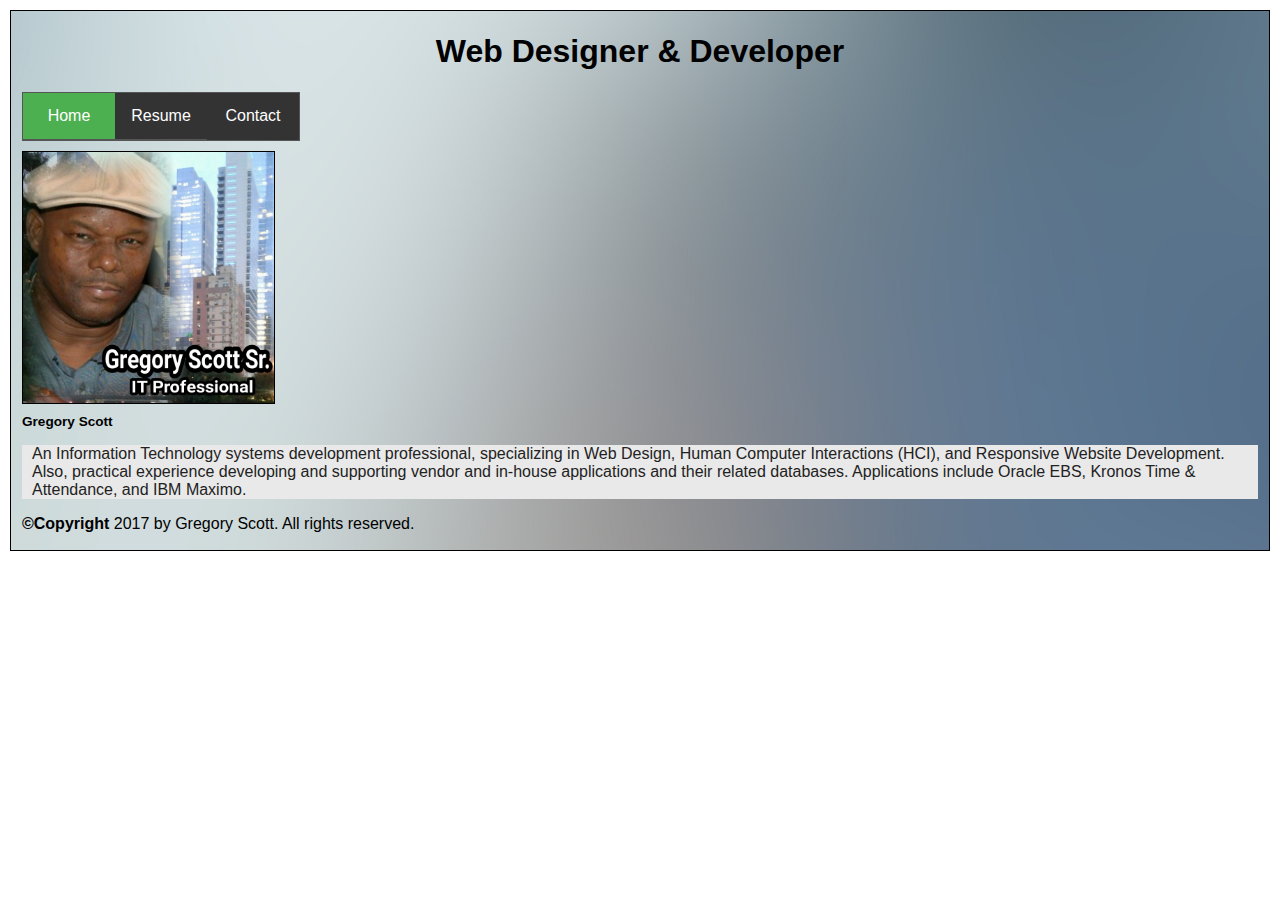
==== index.html @ 9a20ea66 "Initial Loading of itmd-361-proj02 from Itmd-361-proj01 files" ====
<!DOCTYPE html>
<html lang="en">
	
	<head>
		<meta charset="UTF-8">
		<title>About Gregory Scott</title>
		<link rel="stylesheet" href="css/screen.css">
		<meta name="viewport" content="initial-scale=1.0,width=device-width">
	</head>

	<body>
		<div id="body">

			<header>
				<h1 id="siteid"> Web Designer & Developer</h1>
				
				<nav>
					<ul>
						<li><a class="active" href="index.html">Home</a></li>
						<li><a href="resume.html">Resume</a></li>
						<li><a href="contact.html">Contact</a></li>
					</ul>
				</nav>
				
				<figure>
					<a href="index.html"><img id="pic1" src="img/1504309260-picsay.jpg" alt="Photo Gregory Scott" title="Photo"></a>
					<figcaption>Gregory Scott</figcaption>
				</figure>
			</header>

			<main>
				<p>An Information Technology systems development professional, specializing in Web Design, Human Computer Interactions (HCI), and Responsive Website Development.  Also, practical experience developing and supporting vendor and in-house applications and their related databases.  Applications include Oracle EBS, Kronos Time & Attendance, and IBM Maximo.</p>
			</main>

			<footer>
					<p><strong>©Copyright</strong> 2017 by Gregory Scott. All rights reserved.</p>
			</footer>
			</div>		
	</body>

</html>
---- css/screen.css ----
/* Normalize.css
----------------------------------------------- */
article,aside,details,figcaption,figure,footer,header,hgroup,nav,section,summary{display:block;}audio,canvas,video{display:inline-block;*display:inline;*zoom:1;}audio:not([controls]){display:none;height:0;}[hidden]{display:none;}html{font-size:100%;-webkit-text-size-adjust:100%;-ms-text-size-adjust:100%;}html,button,input,select,textarea{font-family:sans-serif;}body{margin:0;}a:focus{outline:thin dotted;}a:active,a:hover{outline:0;}h1{font-size:2em;margin:0.67em 0;}h2{font-size:1.5em;margin:0.83em 0;}h3{font-size:1.17em;margin:1em 0;}h4{font-size:1em;margin:1.33em 0;}h5{font-size:0.83em;margin:1.67em 0;}h6{font-size:0.75em;margin:2.33em 0;}abbr[title]{border-bottom:1px dotted;}b,strong{font-weight:bold;}blockquote{margin:1em 40px;}dfn{font-style:italic;}mark{background:#ff0;color:#000;}p,pre{margin:1em 0;}code,kbd,pre,samp{font-family:monospace,serif;_font-family:'courier new',monospace;font-size:1em;}pre{white-space:pre;white-space:pre-wrap;word-wrap:break-word;}q{quotes:none;}q:before,q:after{content:'';content:none;}small{font-size:75%;}sub,sup{font-size:75%;line-height:0;position:relative;vertical-align:baseline;}sup{top:-0.5em;}sub{bottom:-0.25em;}dl,menu,ol,ul{margin:1em 0;}dd{margin:0 0 0 40px;}menu,ol,ul{padding:0 0 0 40px;}nav ul,nav ol{list-style:none;list-style-image:none;}img{border:0;-ms-interpolation-mode:bicubic;}svg:not(:root){overflow:hidden;}figure{margin:0;}form{margin:0;}fieldset{border:1px solid #c0c0c0;margin:0 2px;padding:0.35em 0.625em 0.75em;}legend{border:0;padding:0;white-space:normal;*margin-left:-7px;}button,input,select,textarea{font-size:100%;margin:0;vertical-align:baseline;*vertical-align:middle;}button,input{line-height:normal;}button,html input[type="button"],input[type="reset"],input[type="submit"]{-webkit-appearance:button;cursor:pointer;*overflow:visible;}button[disabled],input[disabled]{cursor:default;}input[type="checkbox"],input[type="radio"]{box-sizing:border-box;padding:0;*height:13px;*width:13px;}input[type="search"]{-webkit-appearance:textfield;-moz-box-sizing:content-box;-webkit-box-sizing:content-box;box-sizing:content-box;}input[type="search"]::-webkit-search-cancel-button,input[type="search"]::-webkit-search-decoration{-webkit-appearance:none;}button::-moz-focus-inner,input::-moz-focus-inner{border:0;padding:0;}textarea{overflow:auto;vertical-align:top;}table{border-collapse:collapse;border-spacing:0;}

#body {
	height:        auto;
	margin: 			 10px;
	padding:       1px;
	border:        1px solid black;
	text-overflow: ellipsis;
	overflow:      hidden;
	background-image: url("../backgrounds/20.jpg");
	background-size: cover;
	background-repeat: no-repeat;;
}
main {
	background-color: #e9e9e9; font-family: 'Lato', helvetica, arial, sans-serif; font-size: 16px; color: #222;
	margin-left: 10px;
	margin-right: 10px;
}
#siteid {
		text-align: center;
}
#pic1 {
	float: left;
	width:         20%;
	height:        20%;
	margin-top:		 10px;
	margin-bottom: 10px;
	margin-left:   10px;
	padding:       0;
	border:        1px solid black;
}

figcaption {
	clear: left;
	margin-left: 10px;
	padding-left: 0px;
	font-size: .85em;
	font-weight: bold;
}
p {
	margin-left: 10px;
}
video {
	float: left;
	width:         20%;
	height:        auto;
	margin-top:		 5px;
	margin-bottom: 10px;
	margin-left:   10px;
	margin-right:  10px;
	padding:       0;
	border:        1px solid black;
}
#video-caption {

	float: left;
	margin-top:		 10px;
	margin-bottom: 10px;
	padding-left:  25px;
}
footer {
	clear: left;
	margin-top: 10px;
}
#audiocontrol {
	padding:       1px;
	border:        1px solid black;
	text-overflow: ellipsis;
	overflow:      hidden;
}   
/*--------------------------------------------------------*/
/*- Mobile-First: Mobile Users Get Vertical Stacked Menu -*/
/*--------------------------------------------------------*/  

/* remove bullets, margins, and padding from nav unordered list */
nav {
		clear: left;
		margin-top: 10px;
		margin-left: 10px;
}
nav ul {
    list-style-type: none;
    margin:		0px;
    padding:	0px;
}

/* remove underline from nav unordered list links <a> */
nav ul li a {
    text-decoration: none;
}

/* style <a> elements inside nav unordered list, make entire link area clickable (not just the text) */
nav ul li a {
    display: block;
    width: 60px;
}

/* set width of nav <ul>, and remove the width of <a>, as they <a> will take up full width of <ul> when displayed as block element */
nav ul {
    list-style-type: none;
    margin: 0;
    padding: 0;
    width: 60px;
} 

/* Create a basic vertical stacked nav bar (with gray background) and change background color of links when user hovers over them*/
nav ul {
    list-style-type: none;
    margin: 0;
    padding: 0;
		width: 92px;
		background-color: #333;
}

nav ul li a {
    display: block;
/*  color: #000; */
		color: white;
    padding: 8px 16px;
    text-decoration: none;
}

/* Change the link color on hover */
nav ul li a:hover {
    background-color: #555;
}

/* Add an "active" class to the current link to let the user know which page he/she is on */
.active {
    background-color: #4CAF50;
    color: white;
}

/* Center Links & Add Borders */
nav ul {
    border: 1px solid #555;
}

nav ul li {
    text-align: center;
    border-bottom: 1px solid #555;
}

nav ul li:last-child {
    border-bottom: none;
}
/*------------------------------------*/
/*- This Concludes Mobile-First Menu -*/
/*------------------------------------*/  

	@media only screen and (min-width: 480px) {
/*----------------------------------------------------------------------------*/
/*- If Not Mobile User: Transform Vertical Stacked Menu Into Horizontal Menu -*/
/*----------------------------------------------------------------------------*/
		nav ul {
				list-style-type: none;
				margin: 0;
				padding: 0;
				width: 276px;
/*			width: 368px;  */
				overflow: hidden;
				background-color: #333;
		}

		nav ul li {
				float: left;
		}
		
		nav ul li a {
				display: block;
				color: white;
				text-align: center;
				padding: 14px 16px;
				text-decoration: none;
		}

		/* Change the link color to #111 (black) on hover */
		nav ul li a:hover {
				background-color: #111;
		}
	}
/*-----------------------------------*/
/*- End Transform CSS Vertical Menu -*/
/*-----------------------------------*/
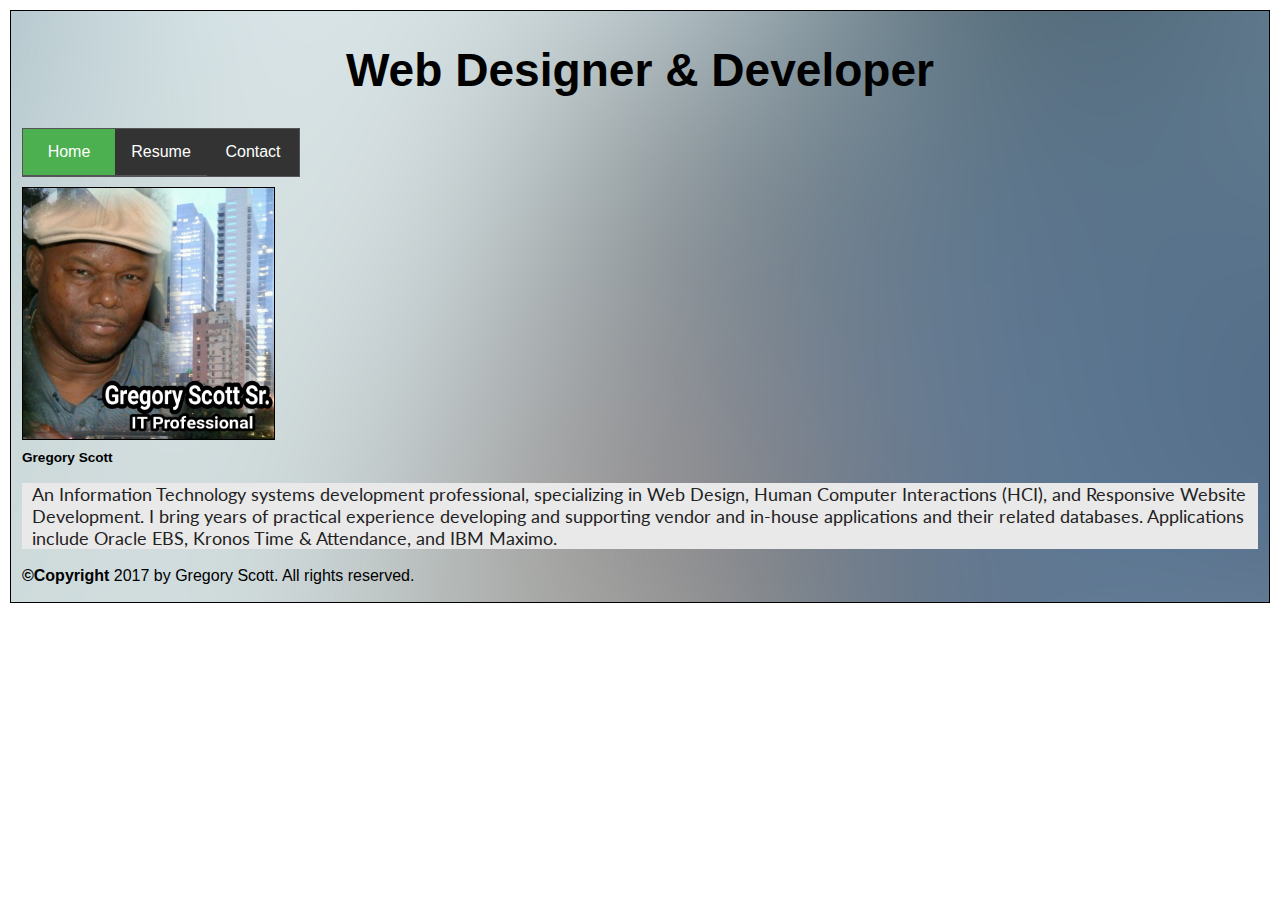
==== commit 11574958: "Begin Implementing Responsive Relative units and Typography (fonts)" ====
--- a/index.html
+++ b/index.html
@@ -5,6 +5,7 @@
 		<meta charset="UTF-8">
 		<title>About Gregory Scott</title>
 		<link rel="stylesheet" href="css/screen.css">
+		<link href="https://fonts.googleapis.com/css?family=Lato|Open+Sans|PT+Sans|Source+Sans+Pro" rel="stylesheet">
 		<meta name="viewport" content="initial-scale=1.0,width=device-width">
 	</head>
 
@@ -29,7 +30,7 @@
 			</header>
 
 			<main>
-				<p>An Information Technology systems development professional, specializing in Web Design, Human Computer Interactions (HCI), and Responsive Website Development.  Also, practical experience developing and supporting vendor and in-house applications and their related databases.  Applications include Oracle EBS, Kronos Time & Attendance, and IBM Maximo.</p>
+				<p>An Information Technology systems development professional, specializing in Web Design, Human Computer Interactions (HCI), and Responsive Website Development.  I bring years of practical experience developing and supporting vendor and in-house applications and their related databases.  Applications include Oracle EBS, Kronos Time & Attendance, and IBM Maximo.</p>
 			</main>
 
 			<footer>
--- a/css/screen.css
+++ b/css/screen.css
@@ -1,6 +1,7 @@
 /* Normalize.css
 ----------------------------------------------- */
 article,aside,details,figcaption,figure,footer,header,hgroup,nav,section,summary{display:block;}audio,canvas,video{display:inline-block;*display:inline;*zoom:1;}audio:not([controls]){display:none;height:0;}[hidden]{display:none;}html{font-size:100%;-webkit-text-size-adjust:100%;-ms-text-size-adjust:100%;}html,button,input,select,textarea{font-family:sans-serif;}body{margin:0;}a:focus{outline:thin dotted;}a:active,a:hover{outline:0;}h1{font-size:2em;margin:0.67em 0;}h2{font-size:1.5em;margin:0.83em 0;}h3{font-size:1.17em;margin:1em 0;}h4{font-size:1em;margin:1.33em 0;}h5{font-size:0.83em;margin:1.67em 0;}h6{font-size:0.75em;margin:2.33em 0;}abbr[title]{border-bottom:1px dotted;}b,strong{font-weight:bold;}blockquote{margin:1em 40px;}dfn{font-style:italic;}mark{background:#ff0;color:#000;}p,pre{margin:1em 0;}code,kbd,pre,samp{font-family:monospace,serif;_font-family:'courier new',monospace;font-size:1em;}pre{white-space:pre;white-space:pre-wrap;word-wrap:break-word;}q{quotes:none;}q:before,q:after{content:'';content:none;}small{font-size:75%;}sub,sup{font-size:75%;line-height:0;position:relative;vertical-align:baseline;}sup{top:-0.5em;}sub{bottom:-0.25em;}dl,menu,ol,ul{margin:1em 0;}dd{margin:0 0 0 40px;}menu,ol,ul{padding:0 0 0 40px;}nav ul,nav ol{list-style:none;list-style-image:none;}img{border:0;-ms-interpolation-mode:bicubic;}svg:not(:root){overflow:hidden;}figure{margin:0;}form{margin:0;}fieldset{border:1px solid #c0c0c0;margin:0 2px;padding:0.35em 0.625em 0.75em;}legend{border:0;padding:0;white-space:normal;*margin-left:-7px;}button,input,select,textarea{font-size:100%;margin:0;vertical-align:baseline;*vertical-align:middle;}button,input{line-height:normal;}button,html input[type="button"],input[type="reset"],input[type="submit"]{-webkit-appearance:button;cursor:pointer;*overflow:visible;}button[disabled],input[disabled]{cursor:default;}input[type="checkbox"],input[type="radio"]{box-sizing:border-box;padding:0;*height:13px;*width:13px;}input[type="search"]{-webkit-appearance:textfield;-moz-box-sizing:content-box;-webkit-box-sizing:content-box;box-sizing:content-box;}input[type="search"]::-webkit-search-cancel-button,input[type="search"]::-webkit-search-decoration{-webkit-appearance:none;}button::-moz-focus-inner,input::-moz-focus-inner{border:0;padding:0;}textarea{overflow:auto;vertical-align:top;}table{border-collapse:collapse;border-spacing:0;}
+
 
 #body {
 	height:        auto;
@@ -11,12 +12,20 @@
 	overflow:      hidden;
 	background-image: url("../backgrounds/20.jpg");
 	background-size: cover;
-	background-repeat: no-repeat;;
-}
+	background-repeat: no-repeat;
+	
+	}
+
 main {
 	background-color: #e9e9e9; font-family: 'Lato', helvetica, arial, sans-serif; font-size: 16px; color: #222;
 	margin-left: 10px;
 	margin-right: 10px;
+	font-family: 'Source Sans Pro', sans-serif;
+	font-family: 'Lato', sans-serif;
+	font-size: 18px;
+}
+h1 {
+	font-size: 3.6vw;
 }
 #siteid {
 		text-align: center;
@@ -54,11 +63,13 @@
 	border:        1px solid black;
 }
 #video-caption {
-
 	float: left;
 	margin-top:		 10px;
 	margin-bottom: 10px;
 	padding-left:  25px;
+	font-family: 'Source Sans Pro', sans-serif;
+	font-family: 'Lato', sans-serif;
+	font-size: 18px;
 }
 footer {
 	clear: left;
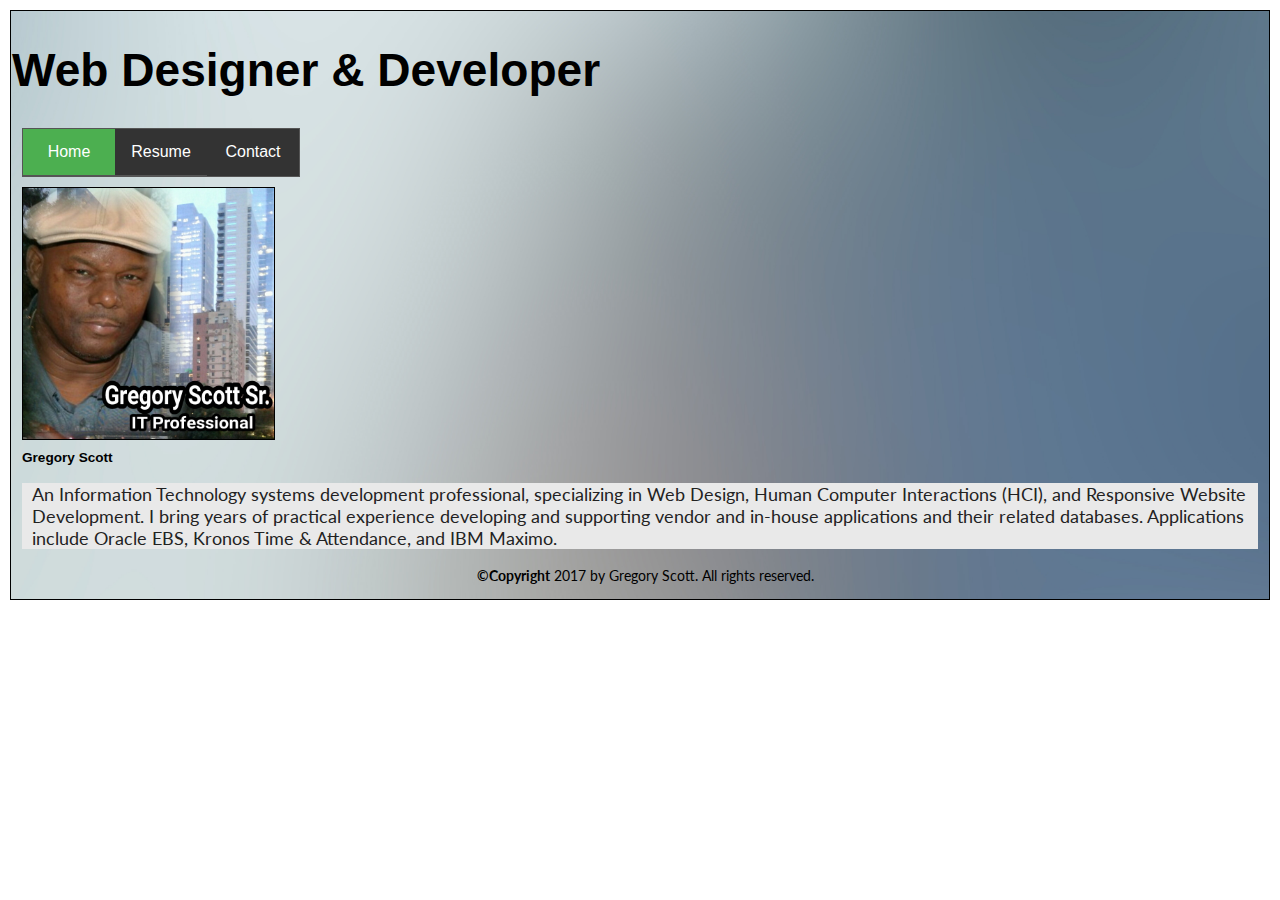
==== commit f954ff00: "Corrected HTML indentation issue (Google Fonts generated warning message)" ====
--- a/index.html
+++ b/index.html
@@ -36,7 +36,7 @@
 			<footer>
 					<p><strong>©Copyright</strong> 2017 by Gregory Scott. All rights reserved.</p>
 			</footer>
-			</div>		
+		</div>		
 	</body>
 
 </html>
--- a/css/screen.css
+++ b/css/screen.css
@@ -1,7 +1,6 @@
 /* Normalize.css
 ----------------------------------------------- */
 article,aside,details,figcaption,figure,footer,header,hgroup,nav,section,summary{display:block;}audio,canvas,video{display:inline-block;*display:inline;*zoom:1;}audio:not([controls]){display:none;height:0;}[hidden]{display:none;}html{font-size:100%;-webkit-text-size-adjust:100%;-ms-text-size-adjust:100%;}html,button,input,select,textarea{font-family:sans-serif;}body{margin:0;}a:focus{outline:thin dotted;}a:active,a:hover{outline:0;}h1{font-size:2em;margin:0.67em 0;}h2{font-size:1.5em;margin:0.83em 0;}h3{font-size:1.17em;margin:1em 0;}h4{font-size:1em;margin:1.33em 0;}h5{font-size:0.83em;margin:1.67em 0;}h6{font-size:0.75em;margin:2.33em 0;}abbr[title]{border-bottom:1px dotted;}b,strong{font-weight:bold;}blockquote{margin:1em 40px;}dfn{font-style:italic;}mark{background:#ff0;color:#000;}p,pre{margin:1em 0;}code,kbd,pre,samp{font-family:monospace,serif;_font-family:'courier new',monospace;font-size:1em;}pre{white-space:pre;white-space:pre-wrap;word-wrap:break-word;}q{quotes:none;}q:before,q:after{content:'';content:none;}small{font-size:75%;}sub,sup{font-size:75%;line-height:0;position:relative;vertical-align:baseline;}sup{top:-0.5em;}sub{bottom:-0.25em;}dl,menu,ol,ul{margin:1em 0;}dd{margin:0 0 0 40px;}menu,ol,ul{padding:0 0 0 40px;}nav ul,nav ol{list-style:none;list-style-image:none;}img{border:0;-ms-interpolation-mode:bicubic;}svg:not(:root){overflow:hidden;}figure{margin:0;}form{margin:0;}fieldset{border:1px solid #c0c0c0;margin:0 2px;padding:0.35em 0.625em 0.75em;}legend{border:0;padding:0;white-space:normal;*margin-left:-7px;}button,input,select,textarea{font-size:100%;margin:0;vertical-align:baseline;*vertical-align:middle;}button,input{line-height:normal;}button,html input[type="button"],input[type="reset"],input[type="submit"]{-webkit-appearance:button;cursor:pointer;*overflow:visible;}button[disabled],input[disabled]{cursor:default;}input[type="checkbox"],input[type="radio"]{box-sizing:border-box;padding:0;*height:13px;*width:13px;}input[type="search"]{-webkit-appearance:textfield;-moz-box-sizing:content-box;-webkit-box-sizing:content-box;box-sizing:content-box;}input[type="search"]::-webkit-search-cancel-button,input[type="search"]::-webkit-search-decoration{-webkit-appearance:none;}button::-moz-focus-inner,input::-moz-focus-inner{border:0;padding:0;}textarea{overflow:auto;vertical-align:top;}table{border-collapse:collapse;border-spacing:0;}
-
 
 #body {
 	height:        auto;
@@ -14,21 +13,21 @@
 	background-size: cover;
 	background-repeat: no-repeat;
 	
-	}
-
+}
 main {
-	background-color: #e9e9e9; font-family: 'Lato', helvetica, arial, sans-serif; font-size: 16px; color: #222;
 	margin-left: 10px;
 	margin-right: 10px;
-	font-family: 'Source Sans Pro', sans-serif;
-	font-family: 'Lato', sans-serif;
+	background-color: #e9e9e9;
+	color: #222;
+	font-family: 'Lato', sans-serif;  /* use Lato Font for all main sections */
 	font-size: 18px;
+ 
+}
+main ul li {
+	margin-bottom: 5px;   /* increase spacing between unordered list items */ 
 }
 h1 {
-	font-size: 3.6vw;
-}
-#siteid {
-		text-align: center;
+	font-size: 3.6vw;     /* Make H1 font size scaleable at 3.6 percent viewport width */
 }
 #pic1 {
 	float: left;
@@ -40,7 +39,6 @@
 	padding:       0;
 	border:        1px solid black;
 }
-
 figcaption {
 	clear: left;
 	margin-left: 10px;
@@ -51,19 +49,18 @@
 p {
 	margin-left: 10px;
 }
-video {
-	float: left;
-	width:         20%;
-	height:        auto;
-	margin-top:		 5px;
+#youtube {
+	width:         60%;
+	height:        250px;
+	margin-top:		 10px;
 	margin-bottom: 10px;
 	margin-left:   10px;
 	margin-right:  10px;
+	border:        5px solid black;
 	padding:       0;
-	border:        1px solid black;
 }
-#video-caption {
-	float: left;
+#youtube-caption {
+/*	float: left; */
 	margin-top:		 10px;
 	margin-bottom: 10px;
 	padding-left:  25px;
@@ -74,13 +71,10 @@
 footer {
 	clear: left;
 	margin-top: 10px;
+	font-family: 'Lato', sans-serif;  /* use Lato Font for footer section too */
+	font-size: 14px;                  /* smaller font size */
+	text-align: center;               /* centered too */
 }
-#audiocontrol {
-	padding:       1px;
-	border:        1px solid black;
-	text-overflow: ellipsis;
-	overflow:      hidden;
-}   
 /*--------------------------------------------------------*/
 /*- Mobile-First: Mobile Users Get Vertical Stacked Menu -*/
 /*--------------------------------------------------------*/  
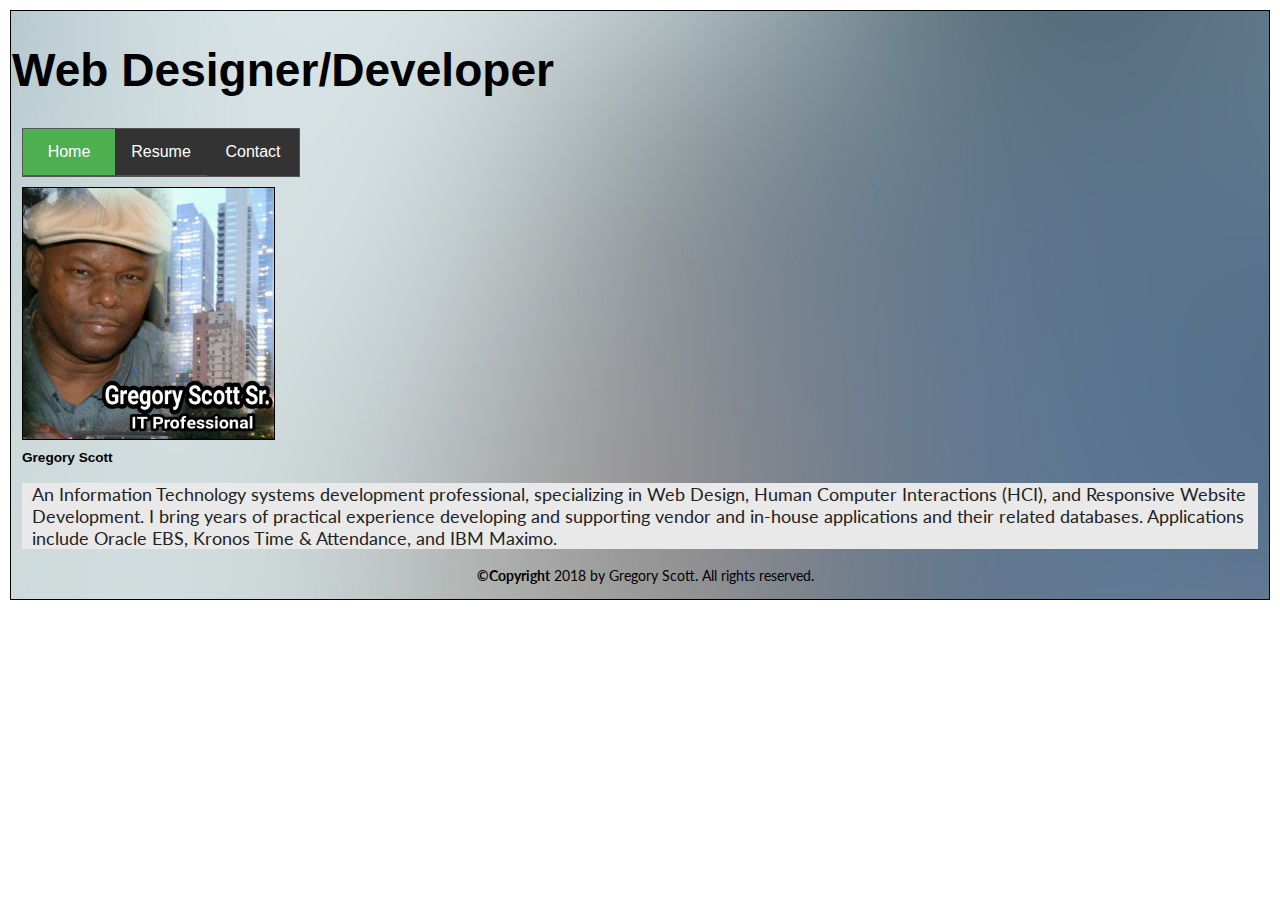
==== commit 702f0561: "Update screen titles, copyright year, IIT Professional Certificate title, added Nodejs and Express; " ====
--- a/index.html
+++ b/index.html
@@ -13,7 +13,7 @@
 		<div id="body">
 
 			<header>
-				<h1 id="siteid"> Web Designer & Developer</h1>
+				<h1 id="siteid"> Web Designer/Developer</h1>
 				
 				<nav>
 					<ul>
@@ -34,7 +34,7 @@
 			</main>
 
 			<footer>
-					<p><strong>©Copyright</strong> 2017 by Gregory Scott. All rights reserved.</p>
+					<p><strong>©Copyright</strong> 2018 by Gregory Scott. All rights reserved.</p>
 			</footer>
 		</div>		
 	</body>
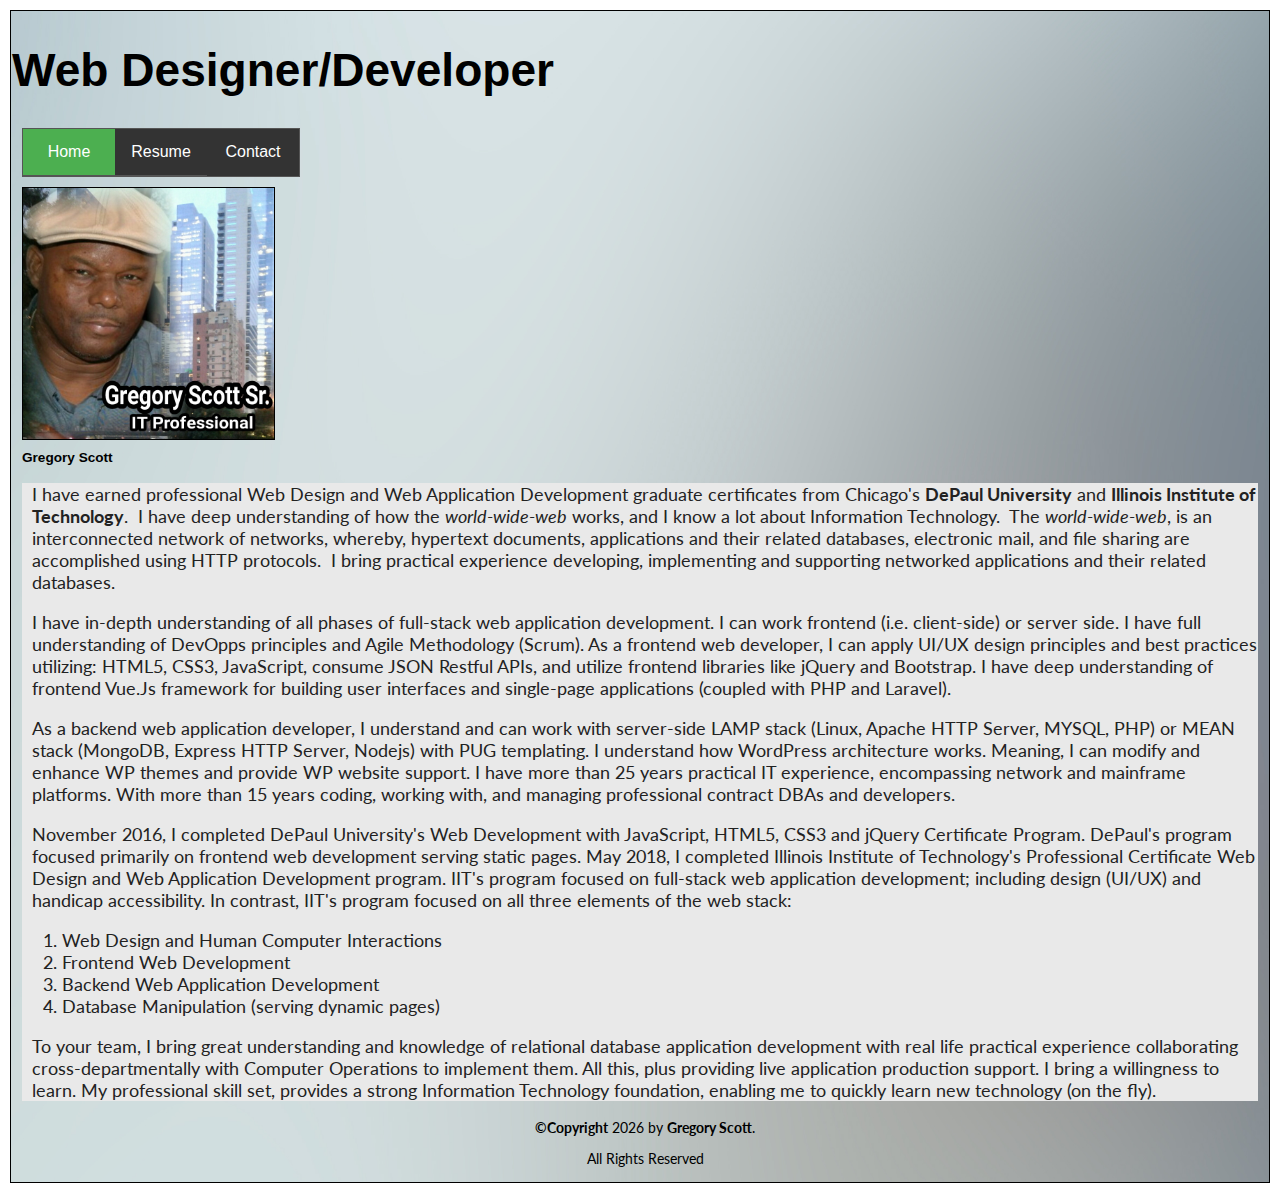
==== commit 7676e4d6: "Update Content from paper coverletter and dynmaic copyright date" ====
--- a/index.html
+++ b/index.html
@@ -30,11 +30,39 @@
 			</header>
 
 			<main>
-				<p>An Information Technology systems development professional, specializing in Web Design, Human Computer Interactions (HCI), and Responsive Website Development.  I bring years of practical experience developing and supporting vendor and in-house applications and their related databases.  Applications include Oracle EBS, Kronos Time & Attendance, and IBM Maximo.</p>
+          <p>I have earned professional Web Design and Web Application Development graduate certificates from Chicago's <strong>DePaul University</strong> and <strong>Illinois Institute of Technology</strong>.&nbsp  I have deep understanding of how the <I>world-wide-web</i> works, and I know a lot about Information Technology.&nbsp  The <i>world-wide-web</i>, is an interconnected network of networks, whereby, hypertext documents, applications and their related databases, electronic mail, and file sharing are accomplished using HTTP protocols.&nbsp  I bring practical experience developing, implementing and supporting networked applications and their related databases.  
+          </p>
+   
+          <p>I have in-depth understanding of all phases of full-stack web application development.  I can work frontend (i.e. client-side) or server side.  I have full understanding of DevOpps principles and Agile Methodology (Scrum). As a frontend web developer, I can apply UI/UX design principles and best practices utilizing: HTML5, CSS3, JavaScript, consume JSON Restful APIs, and utilize frontend libraries like jQuery and Bootstrap.  I have deep understanding of frontend Vue.Js framework for building user interfaces and single-page applications (coupled with PHP and Laravel).
+          </p>
+   
+          <p>As a backend web application developer, I understand and can work with server-side LAMP stack (Linux, Apache HTTP Server, MYSQL, PHP) or MEAN stack (MongoDB, Express HTTP Server, Nodejs) with PUG templating.  I understand how WordPress architecture works.  Meaning, I can modify and enhance WP themes and provide WP website support. I have more than 25 years practical IT experience, encompassing network and mainframe platforms. With more than 15 years coding, working with, and managing professional contract DBAs and developers.
+          </p>
+   
+          <p>November 2016, I completed DePaul University's Web Development with JavaScript, HTML5, CSS3 and jQuery Certificate Program.  DePaul's program focused primarily on frontend web development serving static pages.  May 2018, I completed Illinois Institute of Technology's Professional Certificate Web Design and Web Application Development program. IIT's program focused on full-stack web application development; including design (UI/UX) and handicap accessibility. In contrast, IIT's program focused on all three elements of the web stack:
+
+          <ol>           
+              <li>Web Design and Human Computer Interactions</li>
+              <li>Frontend Web Development</li>
+              <li>Backend Web Application Development</li>
+              <li>Database Manipulation (serving dynamic pages)</li>
+          </ol>
+          </p>
+   
+          <p>To your team, I bring great understanding and knowledge of relational database application development with real life practical experience collaborating cross-departmentally with Computer Operations to implement them.  All this, plus providing live application production support.  I bring a willingness to learn.  My professional skill set, provides a strong Information Technology foundation, enabling me to quickly learn new technology (on the fly).
+          </p>
 			</main>
 
 			<footer>
-					<p><strong>©Copyright</strong> 2018 by Gregory Scott. All rights reserved.</p>
+					<p id="copyright"> </p>
+          <p>All Rights Reserved</p>
+ 
+          <script>
+              var d = new Date();
+              var days = ["Sunday","Monday","Tuesday","Wednesday","Thursday","Friday","Saturday"];
+              
+              document.getElementById("copyright").innerHTML = "<strong>©Copyright</strong> " + d.getFullYear() + " by <strong>Gregory Scott</strong>.";
+          </script>
 			</footer>
 		</div>		
 	</body>
